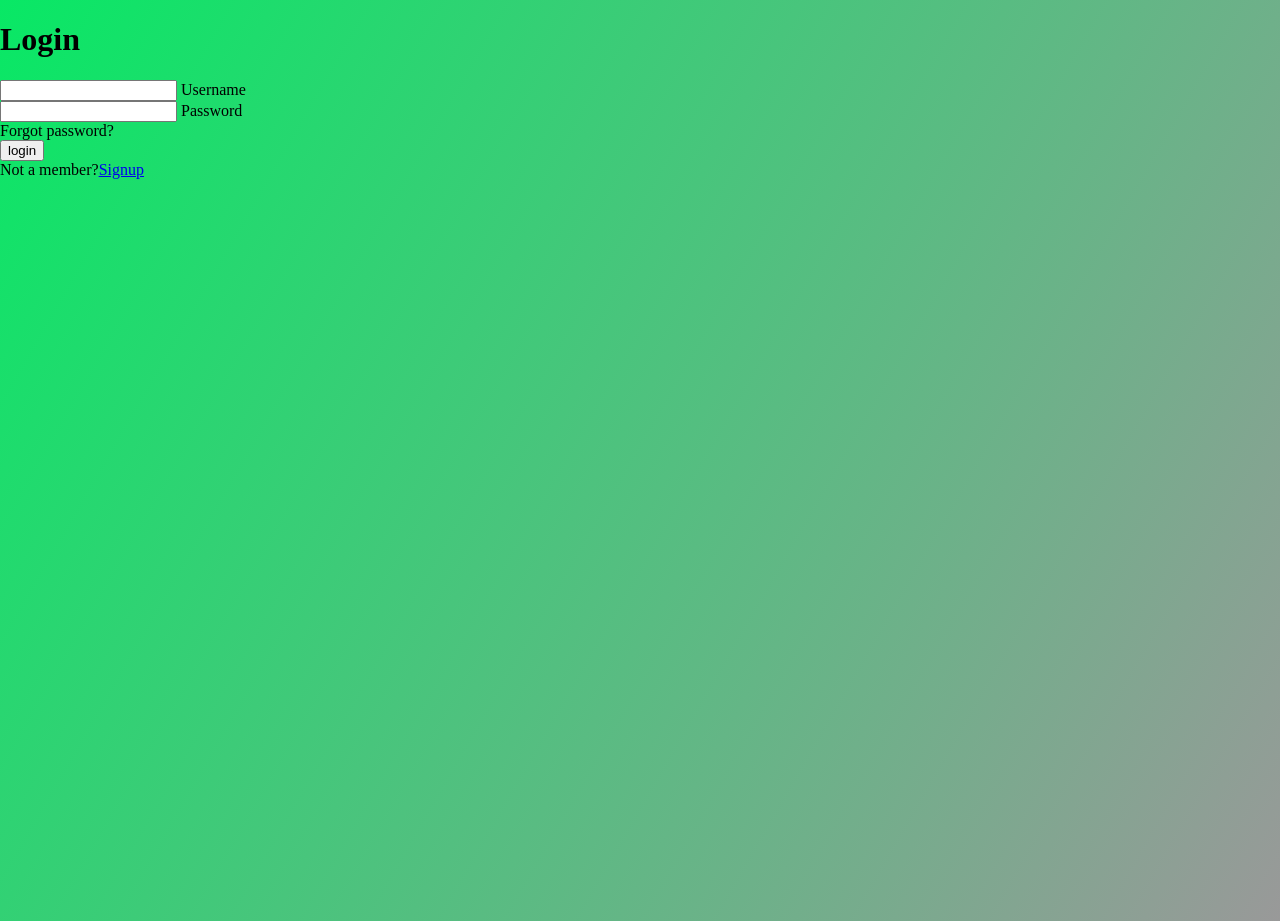
==== css tasks/index.html @ fb2daa6c "Add project pages and fix login flow" ====
<!DOCTYPE html>
<html lang="en" dir="ltr">
    <head>
        <meta charset="utf-8">
        <title>Animated Login Form</title>
        <link rel="stylesheet" href="style2.css">
    </head>
    <body>
        <div class="center"></div>
        <h1>Login</h1>
        <form method="post">
            <div class="textfield">
                <input type="text" required>
                <label>Username</label>
            </div>
            <div class="txt_field">
                <input type="password" required>
                <label>Password</label>
            </div>
            <div class="pass">Forgot password?</div>
            <input type="submit" value="login">
            <div class="signup_link">
                Not a member?<a href="#">Signup</a>
            </div>
        </form>
    </body>
</html>
---- css tasks/style2.css ----
body{
    margin: 0;
    padding: 0;
    background: linear-gradient(120deg, #08e865, #999);
    height: 100vh;
    overflow: hidden;
}

.center{
    position:absolute;
    top: 50;
    left: 50;
    transform: translate(-50%, -50);
    width:400px;
    background: white;
}
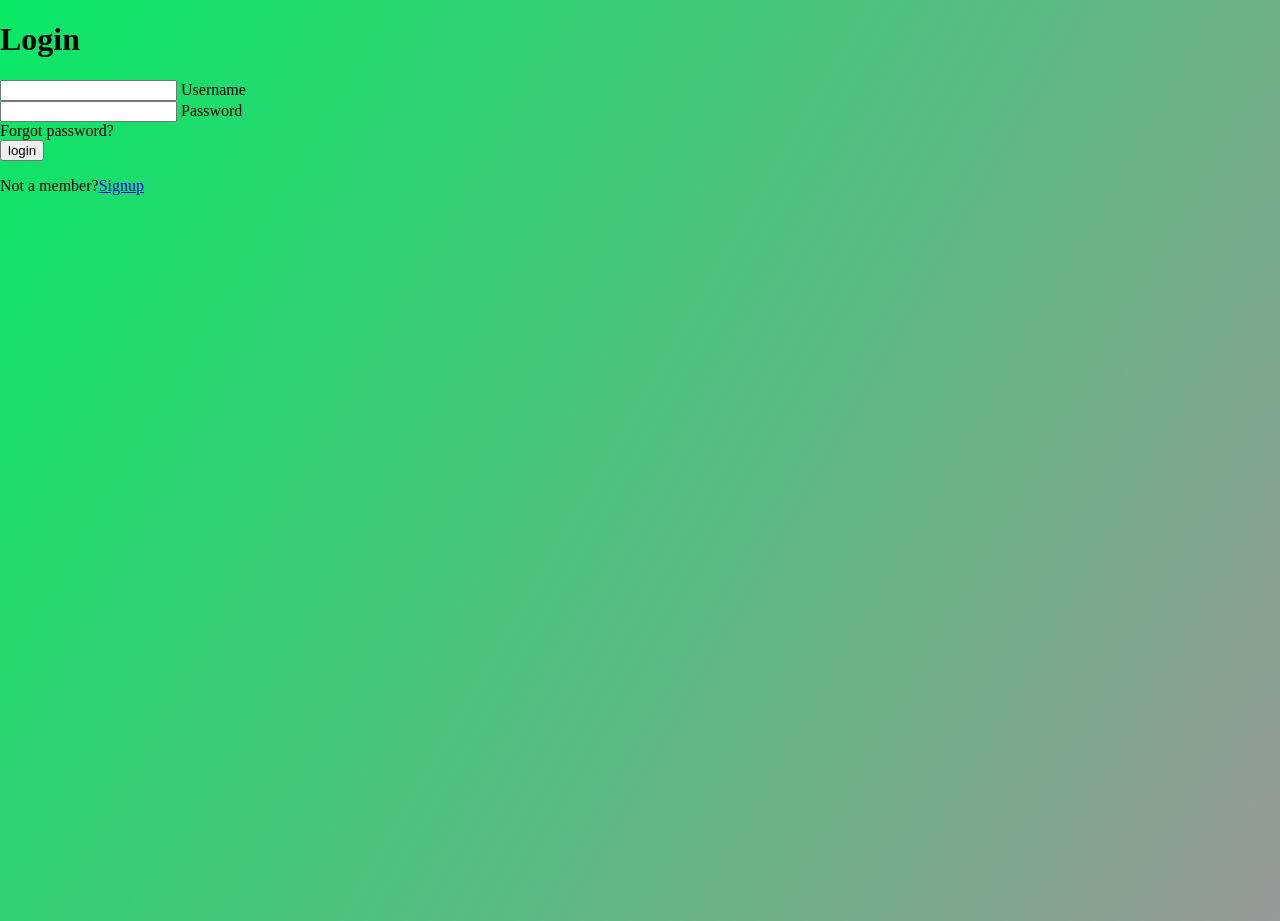
==== commit 6130664f: "Handle unavailable login in second demo" ====
--- a/css tasks/index.html
+++ b/css tasks/index.html
@@ -8,20 +8,28 @@
     <body>
         <div class="center"></div>
         <h1>Login</h1>
-        <form method="post">
+        <form id="login-form" method="post">
             <div class="textfield">
-                <input type="text" required>
+                <input type="text" name="username" autocomplete="username" required>
                 <label>Username</label>
             </div>
             <div class="txt_field">
-                <input type="password" required>
+                <input type="password" name="password" autocomplete="current-password" required>
                 <label>Password</label>
             </div>
             <div class="pass">Forgot password?</div>
             <input type="submit" value="login">
+            <p id="login-status" role="status" aria-live="polite"></p>
             <div class="signup_link">
                 Not a member?<a href="#">Signup</a>
             </div>
         </form>
     </body>
+    <script>
+        document.getElementById("login-form").addEventListener("submit", (event) => {
+            event.preventDefault();
+            document.getElementById("login-status").textContent =
+                "Sign-in is unavailable because no authentication service is configured.";
+        });
+    </script>
 </html>
